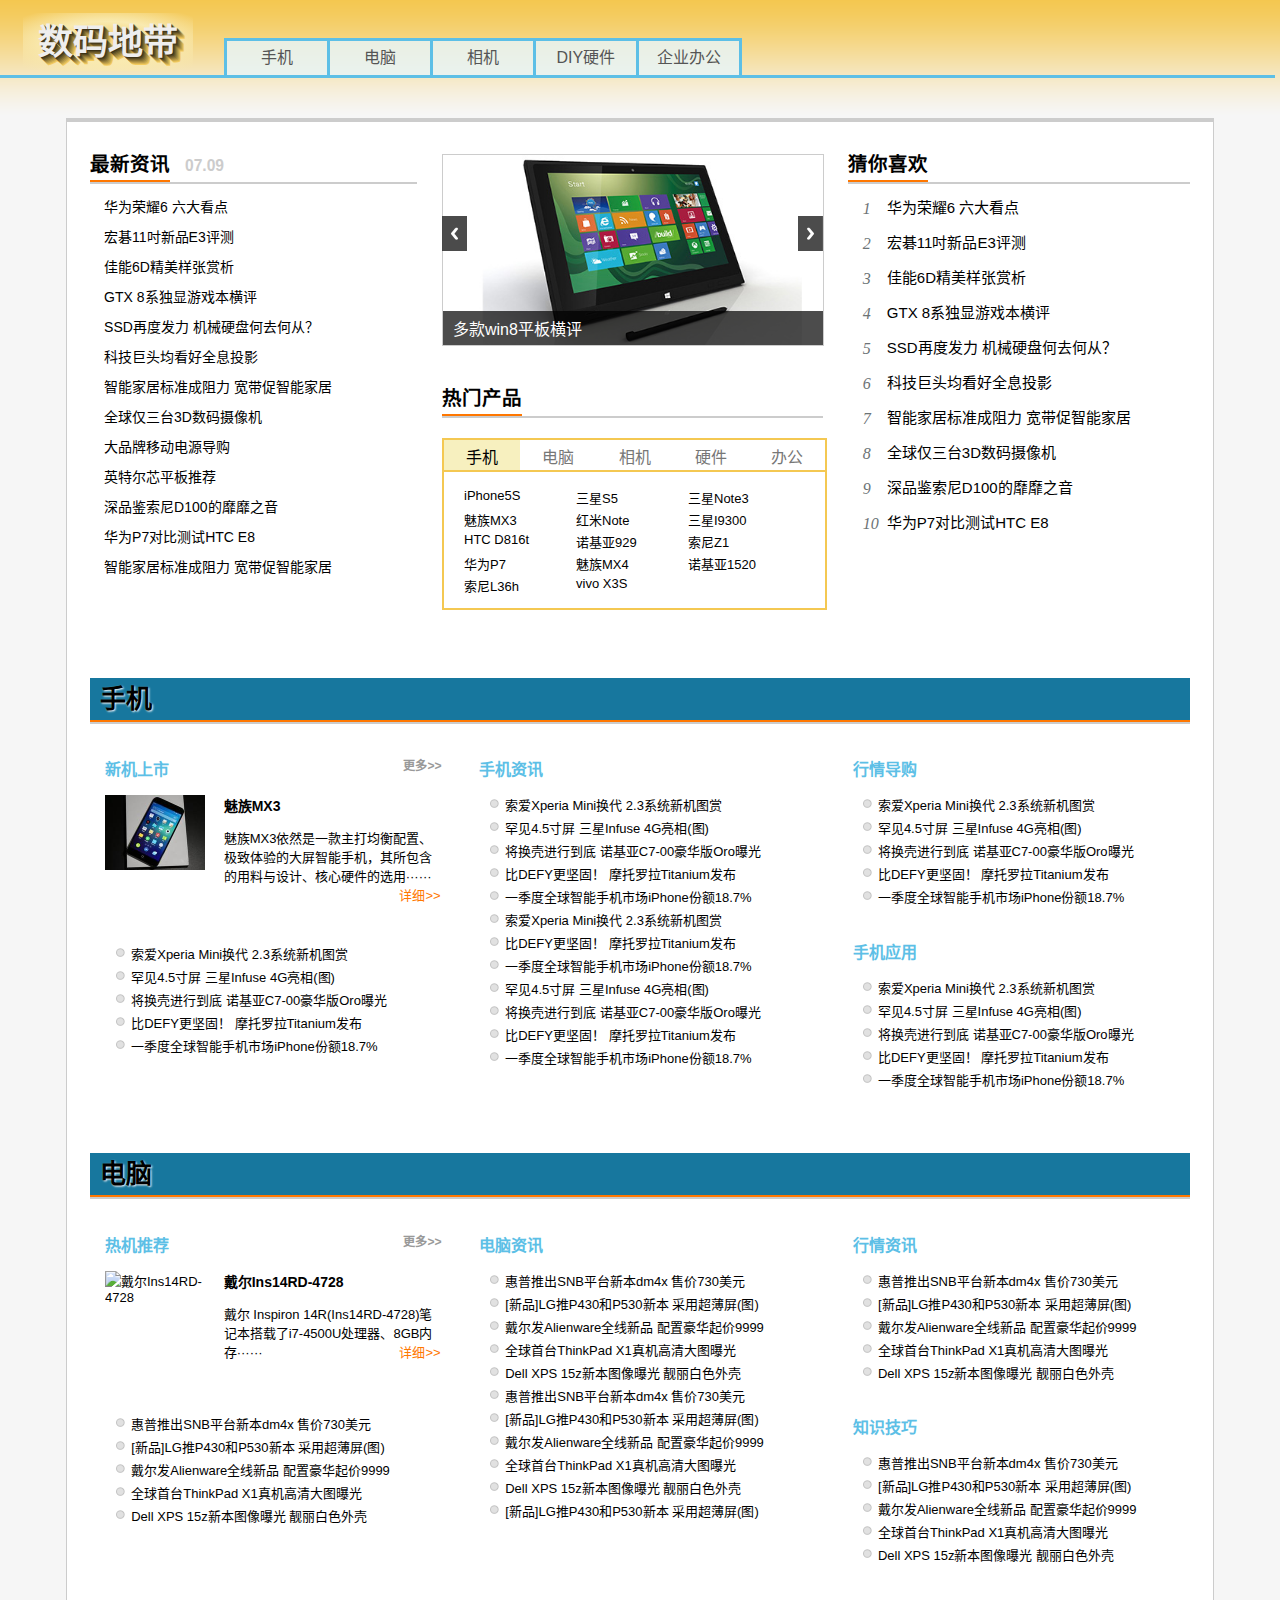
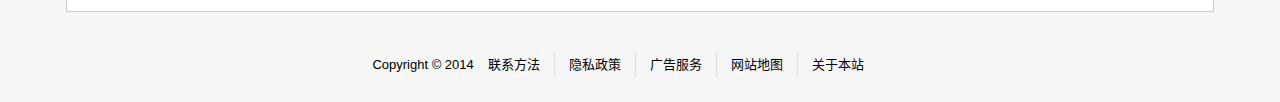
==== index.html @ ed1ab172 "initial commit" ====
<!DOCTYPE html PUBLIC "-//W3C//DTD XHTML 1.0 Strict//EN" "http://www.w3.org/TR/xhtml1/DTD/xhtml1-strict.dtd">
<!--[if lt IE 7]> <html class="ie6 oldie" lang="zh-cn"> <![endif]-->
<!--[if IE 7]>    <html class="ie7 oldie" lang="zh-cn"> <![endif]-->
<!--[if IE 8]>    <html class="ie8 oldie" lang="zh-cn"> <![endif]-->
<!--[if gt IE 8]><!-->
<html lang="zh-cn">
<!--<![endif]-->
<head>
<meta http-equiv="content-type" content="text/html; charset=utf-8" />
<meta http-equiv="X-UA-Compatible" content="IE=edge" />
<meta name="renderer" content="webkit" />
<title>数码地带</title>
<meta name="description" content="数码地带,一个获取最新数码资讯的网站" />
<meta name="keywords" content="数码地带,数码,手机,电脑,相机,DIY硬件,外设,办公" />
<meta name="viewport" content="width=device-width, initial-scale=1.0" />
<link rel="shortcut icon" href="assets/img/favicon.ico" />
<link href="assets/css/normalize-v1.1.3.css" rel="stylesheet" type="text/css" />
<link href="assets/css/style.css" rel="stylesheet" type="text/css" />
<link href="assets/css/response.css" rel="stylesheet" type="text/css" />

<!--[if lte IE 9]>
  <style type="text/css">
    #header .logo { padding-bottom: 0; text-indent: -999px; background-image: url(assets/img/bg_logo.jpg); }
  </style>
<![endif]-->

<!--[if gte IE 9]>
  <style type="text/css">
    #header .gradient { filter: none; }
  </style>
<![endif]-->


<!--[if lt IE 9]>
<script src="http://cdn.bootcss.com/html5shiv/r29/html5.js"></script>
<![endif]-->
<script type="text/javascript" src="assets/js/jquery-1.7.2.min.js"></script>
<script type="text/javascript" src="assets/js/responsiveslides.min.js"></script>
<script type="text/javascript" src="assets/js/jquery.easing.1.3.js"></script>
<script type="text/javascript" src="assets/js/js.js"></script>
</head>
<body>
<!--[if lt IE 9]>
<script src="assets/js/respond.min.js"></script>
<![endif]-->
<div id="header" class="clearfix">
  <h1 class="logo gradient">数码地带</h1>
  <ul class="nav clearfix">
    <li class="nav-phone clearfix">
      <h3><a href="phone">手机</a></h3>
      <div class="nav-detail-wrap">
        <div class="nav-detail phone-list clearfix">
          <div class="border-cover"></div>
          <h4 class="brand">推荐品牌</h4>
          <ul>
            <li><a href="#">iphone</a></li>
            <li><a href="#">三星</a></li>
            <li><a href="#">HTC</a></li>
            <li><a href="#">LG</a></li>
            <li><a href="#">OPPO</a></li>
            <li><a href="#">魅族</a></li>
            <li><a href="#">联想</a></li>
            <li><a href="#">酷派</a></li>
            <li><a href="#">华为</a></li>
            <li><a href="#">中兴</a></li>
          </ul>
        </div>
      </div>
    </li> 
    <li class="nav-pc clearfix">
      <h3><a href="pc">电脑</a></h3>
      <div class="nav-detail-wrap">
        <div class="nav-detail pc-list clearfix">
          <div class="border-cover"></div>
          <div class="item-brand table-pc clearfix">
            <h4 class="brand">推荐品牌</h4>
            <ul>
              <li><a href="#">联想</a></li>
              <li><a href="#">华硕</a></li>
              <li><a href="#">惠普</a></li>
              <li><a href="#">ThinkPad</a></li>
              <li><a href="#">戴尔</a></li>
              <li><a href="#">神舟</a></li>
              <li><a href="#">Acer</a></li>
              <li><a href="#">东芝</a></li>
              <li><a href="#">微星</a></li>
            </ul>
          </div>
          <div class="item-branch laptop clearfix">
            <h4>笔记本</h4>    
            <ul>
              <li><a href="#">超极本</a></li>
              <li><a href="#">轻薄便携本</a></li>
              <li><a href="#">游戏影音本</a></li>
              <li><a href="#">商务办公本</a></li>
              <li><a href="#">全能学生本</a></li>
              <li><a href="#">15寸笔记本</a></li>
              <li><a href="#">14寸笔记本</a></li>
              <li><a href="#">13寸笔记本</a></li>
              <li><a href="#">WIN8笔记本</a></li>
            </ul>
          </div>
          <div class="item-branch tablet clearfix">
            <h4>平板电脑</h4>
            <ul>
              <li><a href="#">安卓平板</a></li>
              <li><a href="#">WIN8平板</a></li>
              <li><a href="#">苹果平板</a></li>
              <li><a href="#">四核平板</a></li>
              <li><a href="#">英特尔芯</a></li>
            </ul>
          </div>
          <div class="item-branch accessories clearfix">
            <h4>整机与配件</h4>
            <ul>
              <li><a href="#">台式机</a></li>
              <li><a href="#">一体电脑</a></li>
              <li><a href="#">工作站</a></li>
              <li><a href="#">笔记本电池</a></li>
              <li><a href="#">笔记本包</a></li>
              <li><a href="#">电源适配器</a></li>
              <li><a href="#">平板保护套</a></li>
            </ul>
          </div>
        </div>
      </div>
    </li>
    <li class="nav-camera clearfix">
      <h3><a href="camera">相机</a></h3>
      <div class="nav-detail-wrap">
        <div class="nav-detail camera-list clearfix">
          <div class="border-cover"></div>
          <div class="item-brand clearfix">
            <h4 class="brand">推荐品牌</h4>
            <ul>
              <li><a href="#">佳能</a></li>          
              <li><a href="#">尼康</a></li>
              <li><a href="#">索尼</a></li>
              <li><a href="#">三星</a></li>
              <li><a href="#">富士</a></li>
              <li><a href="#">卡西欧</a></li>
              <li><a href="#">明基</a></li>
              <li><a href="#">宾得</a></li>
              <li><a href="#">松下</a></li>
              <li><a href="#">徕卡</a></li>
            </ul>
          </div>
          <div class="item-branch digital-camera clearfix">
            <h4 class="brand">数码相机</h4>
            <ul>      
              <li><a href="#">单反相机</a></li>
              <li><a href="#">单电相机</a></li>
              <li><a href="#">卡片相机</a></li>
              <li><a href="#">长焦相机</a></li>
              <li><a href="#">WiFi相机</a></li>
              <li><a href="#">安卓相机</a></li>
              <li><a href="#">大光圈相机</a></li>
              <li><a href="#">超薄相机</a></li>
            </ul>
          </div>
          <div class="item-branch photograph clearfix">
            <h4 class="brand">数码摄像机</h4>
            <ul>
              <li><a href="#">高清摄像机</a></li>          
              <li><a href="#">专业摄像机</a></li>
              <li><a href="#">家用摄像机</a></li>
              <li><a href="#">3D摄像机</a></li>
            </ul>
          </div>
          <div class="item-branch accessories clearfix">
            <h4 class="brand">相机配件</h4>
            <ul>
              <li><a href="#">镜头</a></li>          
              <li><a href="#">闪光灯</a></li>
              <li><a href="#">三脚架</a></li>
              <li><a href="#">遮光罩</a></li>
              <li><a href="#">滤镜</a></li>
              <li><a href="#">闪存卡</a></li>
              <li><a href="#">读卡器</a></li>
              <li><a href="#">相机电池</a></li>
              <li><a href="#">相机包</a></li>
            </ul>
          </div>
        </div>
      </div>
    </li>
    <li class="nav-hardware clearfix">
      <h3><a href="hardware">DIY硬件</a></h3>
      <div class="nav-detail-wrap">
        <div class="nav-detail hardware-list clearfix">
          <div class="border-cover"></div>
          <div class="item-branch">
            <ul>   
              <li><a href="#">主板</a></li>
              <li><a href="#">显卡</a></li>
              <li><a href="#">CPU</a></li>
              <li><a href="#">内存</a></li>
              <li><a href="#">硬盘</a></li>
              <li><a href="#">电源</a></li>
              <li><a href="#">机箱</a></li>
              <li><a href="#">散热器</a></li>
              <li><a href="#">光驱</a></li>
              <li><a href="#">显示器</a></li>
              <li><a href="#">音箱</a></li>
              <li><a href="#">鼠标</a></li>
              <li><a href="#">键盘</a></li>
            </ul>
          </div>
        </div>
      </div>
    </li>
    <li class="nav-office clearfix">
      <h3><a href="office">企业办公</a></h3>
      <div class="nav-detail-wrap">
        <div class="nav-detail office-list clearfix">
          <div class="border-cover"></div>
          <div class="item-branch">
            <ul>
              <li><a href="#">打印机</a></li>
              <li><a href="#">复印机</a></li>
              <li><a href="#">传真机</a></li>
              <li><a href="#">扫描仪</a></li>
              <li><a href="#">硒鼓</a></li>
              <li><a href="#">墨盒</a></li>
              <li><a href="#">墨粉</a></li>
              <li><a href="#">打印介质</a></li>
              <li><a href="#">UPS电源</a></li>
              <li><a href="#">碎纸机</a></li>
              <li><a href="#">装订机</a></li>
              <li><a href="#">激光笔</a></li>
              <li><a href="#">投影机</a></li>
              <li><a href="#">投影灯泡</a></li>
              <li><a href="#">投影幕布</a></li>
              <li><a href="#">投影展台</a></li>
              <li><a href="#">电子白板</a></li>
            </ul>
          </div>
        </div>
      </div>
    </li>
  </ul>
</div>

<div id="wrapper-container">
  <div id="wrapper" class="clearfix">
    <div id="latest" class="clearfix">
      <div class="latest-news">
        <h2><em>最新资讯</em><small>07.09</small></h2>
        <ul>
          <li><a href="#">华为荣耀6 六大看点</a></li>
          <li><a href="#">宏碁11吋新品E3评测</a></li>
          <li><a href="#">佳能6D精美样张赏析</a></li>
          <li><a href="#">GTX 8系独显游戏本横评</a></li>
          <li><a href="#">SSD再度发力 机械硬盘何去何从？</a></li>
          <li><a href="#">科技巨头均看好全息投影</a></li>
          <li><a href="#">智能家居标准成阻力 宽带促智能家居</a></li>
          <li><a href="#">全球仅三台3D数码摄像机</a></li>
          <li><a href="#">大品牌移动电源导购</a></li>
          <li><a href="#">英特尔芯平板推荐</a></li>
          <li><a href="#">深品鉴索尼D100的靡靡之音</a></li>
          <li><a href="#">华为P7对比测试HTC E8</a></li>
          <li><a href="#">智能家居标准成阻力 宽带促智能家居</a></li>
          <!--
          <li>华为P7对比测试HTC E8</li> -->
        </ul>
      </div>

      <div class="product clearfix">
        <div class="product-show">
          <ul class="show-panel clearfix" id="show-panel">
            <li>
              <a href="#"><img src="assets/img/111.jpg" alt="多款win8平板横评"></a>
              <p class="caption">多款win8平板横评</p>
            </li>
            <li>
              <a href="#"><img src="assets/img/222.jpg" alt="无限接近零售版iPhone6图赏"></a>
              <p class="caption">无限接近零售版iPhone6图赏</p>
            </li>
            <li>
              <a href="#"><img src="assets/img/333.jpg" alt="小型办公佳选 富士施乐M115b"></a>
              <p class="caption">小型办公佳选 富士施乐M115b</p>
            </li>
          </ul>
        </div>
        <div class="hot-product">
          <h2><em>热门产品</em></h2>
          <div class="product-detail clearfix">
            <div class="product-tabs">
              <div class="lava"></div>
              <span class="item">手机</span>
              <span class="item">电脑</span>
              <span class="item">相机</span>
              <span class="item">硬件</span>
              <span class="item">办公</span>
            </div>
            <div class="product-content">
              <div class="panel">
                <ul>
                  <li><a href='#'>iPhone5S</a></li>
                  <li><a href='#'>三星S5</a></li>
                  <li><a href='#'>三星Note3</a></li>
                  <li><a href='#'>魅族MX3</a></li>
                  <li><a href='#'>红米Note</a></li>
                  <li><a href='#'>三星I9300</a></li>
                  <li><a href='#'>HTC D816t</a></li>
                  <li><a href='#'>诺基亚929</a></li>
                  <li><a href='#'>索尼Z1</a></li>
                  <li><a href='#'>华为P7</a></li>
                  <li><a href='#'>魅族MX4</a></li>
                  <li><a href='#'>诺基亚1520</a></li>
                  <li><a href='#'>索尼L36h</a></li>
                  <li><a href='#'>vivo X3S</a></li>
                </ul>
                <ul>
                  <li><a href='#'>iPhone5S</a></li>
                  <li><a href='#'>三星S5</a></li>
                  <li><a href='#'>三星Note3</a></li>
                  <li><a href='#'>魅族MX3</a></li>
                  <li><a href='#'>红米Note</a></li>
                  <li><a href='#'>三星I9300</a></li>
                  <li><a href='#'>HTC D816t</a></li>
                  <li><a href='#'>诺基亚929</a></li>
                  <li><a href='#'>索尼Z1</a></li>
                  <li><a href='#'>华为P7</a></li>
                  <li><a href='#'>魅族MX4</a></li>
                  <li><a href='#'>诺基亚1520</a></li>
                  <li><a href='#'>索尼L36h</a></li>
                  <li><a href='#'>vivo X3S</a></li>     
                </ul>
                <ul>
                  <li><a href='#'>iPhone5S</a></li>
                  <li><a href='#'>三星S5</a></li>
                  <li><a href='#'>三星Note3</a></li>
                  <li><a href='#'>魅族MX3</a></li>
                  <li><a href='#'>红米Note</a></li>
                  <li><a href='#'>三星I9300</a></li>
                  <li><a href='#'>HTC D816t</a></li>
                  <li><a href='#'>诺基亚929</a></li>
                  <li><a href='#'>索尼Z1</a></li>
                  <li><a href='#'>华为P7</a></li>
                  <li><a href='#'>魅族MX4</a></li>
                  <li><a href='#'>诺基亚1520</a></li>
                  <li><a href='#'>索尼L36h</a></li>
                  <li><a href='#'>vivo X3S</a></li>     
                </ul>
                <ul>
                  <li><a href='#'>iPhone5S</a></li>
                  <li><a href='#'>三星S5</a></li>
                  <li><a href='#'>三星Note3</a></li>
                  <li><a href='#'>魅族MX3</a></li>
                  <li><a href='#'>红米Note</a></li>
                  <li><a href='#'>三星I9300</a></li>
                  <li><a href='#'>HTC D816t</a></li>
                  <li><a href='#'>诺基亚929</a></li>
                  <li><a href='#'>索尼Z1</a></li>
                  <li><a href='#'>华为P7</a></li>
                  <li><a href='#'>魅族MX4</a></li>
                  <li><a href='#'>诺基亚1520</a></li>
                  <li><a href='#'>索尼L36h</a></li>
                  <li><a href='#'>vivo X3S</a></li>     
                </ul>
                <ul>
                  <li><a href='#'>iPhone5S</a></li>
                  <li><a href='#'>三星S5</a></li>
                  <li><a href='#'>三星Note3</a></li>
                  <li><a href='#'>魅族MX3</a></li>
                  <li><a href='#'>红米Note</a></li>
                  <li><a href='#'>三星I9300</a></li>
                  <li><a href='#'>HTC D816t</a></li>
                  <li><a href='#'>诺基亚929</a></li>
                  <li><a href='#'>索尼Z1</a></li>
                  <li><a href='#'>华为P7</a></li>
                  <li><a href='#'>魅族MX4</a></li>
                  <li><a href='#'>诺基亚1520</a></li>
                  <li><a href='#'>索尼L36h</a></li>
                  <li><a href='#'>vivo X3S</a></li>     
                </ul>
              </div>
            </div>
          </div>
        </div>
      </div>

      <div class="hot-news">
        <h2><em>猜你喜欢</em></h2>
        <ol>
          <li><span class="count">1</span><a href="#">华为荣耀6 六大看点</a></li>
          <li><span class="count">2</span><a href="#">宏碁11吋新品E3评测</a></li>
          <li><span class="count">3</span><a href="#">佳能6D精美样张赏析</a></li>
          <li><span class="count">4</span><a href="#">GTX 8系独显游戏本横评</a></li>
          <li><span class="count">5</span><a href="#">SSD再度发力 机械硬盘何去何从？</a></li>
          <li><span class="count">6</span><a href="#">科技巨头均看好全息投影</a></li>
          <li><span class="count">7</span><a href="#">智能家居标准成阻力 宽带促智能家居</a></li>
          <li><span class="count">8</span><a href="#">全球仅三台3D数码摄像机</a></li>
          <li><span class="count">9</span><a href="#">深品鉴索尼D100的靡靡之音</a></li>
          <li><span class="count">10</span><a href="#">华为P7对比测试HTC E8</a></li>
        </ol>
      </div>
    </div>
    <div id="content" class="clearfix">
      <div id="phone">
        <h1><em>手机</em></h1>
        <div class="phone-content clearfix">
          <div class="new-phone">
            <h3><em>新机上市</em><small>更多>></small></h3>
            <div class="new-phone-detail clearfix">
              <img src="assets/img/mx3.jpg" alt="魅族MX3" />
              <div>
                <h4>魅族MX3</h4>
                <p>魅族MX3依然是一款主打均衡配置、极致体验的大屏智能手机，其所包含的用料与设计、核心硬件的选用······<a href="#">详细>></a></p>
              </div>
            </div>
            <ul>
              <li><a href="#">索爱Xperia Mini换代 2.3系统新机图赏</a></li>
              <li><a href="#">罕见4.5寸屏 三星Infuse 4G亮相(图)</a></li>
              <li><a href="#">将换壳进行到底 诺基亚C7-00豪华版Oro曝光</a></li>
              <li><a href="#">比DEFY更坚固！ 摩托罗拉Titanium发布</a></li>
              <li><a href="#">一季度全球智能手机市场iPhone份额18.7%</a></li>
            </ul>
          </div>
          <div class="phone-content-news">
            <h3><em>手机资讯</em></h3>
            <ul>
              <li><a href="#">索爱Xperia Mini换代 2.3系统新机图赏</a></li>
              <li><a href="#">罕见4.5寸屏 三星Infuse 4G亮相(图)</a></li>
              <li><a href="#">将换壳进行到底 诺基亚C7-00豪华版Oro曝光</a></li>
              <li><a href="#">比DEFY更坚固！ 摩托罗拉Titanium发布</a></li>
              <li><a href="#">一季度全球智能手机市场iPhone份额18.7%</a></li>
              <li><a href="#">索爱Xperia Mini换代 2.3系统新机图赏</a></li>
              <li><a href="#">比DEFY更坚固！ 摩托罗拉Titanium发布</a></li>
              <li><a href="#">一季度全球智能手机市场iPhone份额18.7%</a></li>
              <li><a href="#">罕见4.5寸屏 三星Infuse 4G亮相(图)</a></li>
              <li><a href="#">将换壳进行到底 诺基亚C7-00豪华版Oro曝光</a></li>
              <li><a href="#">比DEFY更坚固！ 摩托罗拉Titanium发布</a></li>
              <li><a href="#">一季度全球智能手机市场iPhone份额18.7%</a></li>
            </ul>
          </div>
          <div class="phone-market-app">
            <div class="phone-market clearfix">
              <h3><em>行情导购</em></h3>
              <ul>
                <li><a href="#">索爱Xperia Mini换代 2.3系统新机图赏</a></li>
                <li><a href="#">罕见4.5寸屏 三星Infuse 4G亮相(图)</a></li>
                <li><a href="#">将换壳进行到底 诺基亚C7-00豪华版Oro曝光</a></li>
                <li><a href="#">比DEFY更坚固！ 摩托罗拉Titanium发布</a></li>
                <li><a href="#">一季度全球智能手机市场iPhone份额18.7%</a></li>
              </ul>
            </div>
            <div class="phone-app">
              <h3><em>手机应用</em></h3>
              <ul>
                <li><a href="#">索爱Xperia Mini换代 2.3系统新机图赏</a></li>
                <li><a href="#">罕见4.5寸屏 三星Infuse 4G亮相(图)</a></li>
                <li><a href="#">将换壳进行到底 诺基亚C7-00豪华版Oro曝光</a></li>
                <li><a href="#">比DEFY更坚固！ 摩托罗拉Titanium发布</a></li>
                <li><a href="#">一季度全球智能手机市场iPhone份额18.7%</a></li>
              </ul>
            </div>
          </div>
        </div>
      </div>
      <div id="pc">
        <h1><em>电脑</em></h1>
        <div class="pc-content clearfix">
          <div class="hot-pc">
            <h3><em>热机推荐</em><small>更多>></small></h3>
            <div class="hot-pc-detail clearfix">
              <img src="assets/img/14r.jpg" alt="戴尔Ins14RD-4728" />
              <div>
                <h4>戴尔Ins14RD-4728</h4>
                <p>戴尔 Inspiron 14R(Ins14RD-4728)笔记本搭载了i7-4500U处理器、8GB内存······<a href="#">详细>></a></p>
              </div>
            </div>
            <ul>
              <li><a href="#">惠普推出SNB平台新本dm4x 售价730美元</a></li>
              <li><a href="#">[新品]LG推P430和P530新本 采用超薄屏(图)</a></li>
              <li><a href="#">戴尔发Alienware全线新品 配置豪华起价9999</a></li>
              <li><a href="#">全球首台ThinkPad X1真机高清大图曝光</a></li>
              <li><a href="#">Dell XPS 15z新本图像曝光 靓丽白色外壳</a></li>
            </ul>
          </div>
          <div class="pc-content-news">
            <h3><em>电脑资讯</em></h3>
            <ul>
              <li><a href="#">惠普推出SNB平台新本dm4x 售价730美元</a></li>
              <li><a href="#">[新品]LG推P430和P530新本 采用超薄屏(图)</a></li>
              <li><a href="#">戴尔发Alienware全线新品 配置豪华起价9999</a></li>
              <li><a href="#">全球首台ThinkPad X1真机高清大图曝光</a></li>
              <li><a href="#">Dell XPS 15z新本图像曝光 靓丽白色外壳</a></li>
              <li><a href="#">惠普推出SNB平台新本dm4x 售价730美元</a></li>
              <li><a href="#">[新品]LG推P430和P530新本 采用超薄屏(图)</a></li>
              <li><a href="#">戴尔发Alienware全线新品 配置豪华起价9999</a></li>
              <li><a href="#">全球首台ThinkPad X1真机高清大图曝光</a></li>
              <li><a href="#">Dell XPS 15z新本图像曝光 靓丽白色外壳</a></li>
              <li><a href="#">[新品]LG推P430和P530新本 采用超薄屏(图)</a></li>
            </ul>
          </div>
          <div class="pc-market-skills clearfix">
            <div class="pc-market">
              <h3><em>行情资讯</em></h3>
              <ul>
                <li><a href="#">惠普推出SNB平台新本dm4x 售价730美元</a></li>
                <li><a href="#">[新品]LG推P430和P530新本 采用超薄屏(图)</a></li>
                <li><a href="#">戴尔发Alienware全线新品 配置豪华起价9999</a></li>
                <li><a href="#">全球首台ThinkPad X1真机高清大图曝光</a></li>
                <li><a href="#">Dell XPS 15z新本图像曝光 靓丽白色外壳</a></li>
              </ul>
            </div>
            <div class="pc-skills">
              <h3><em>知识技巧</em></h3>
              <ul>
                <li><a href="#">惠普推出SNB平台新本dm4x 售价730美元</a></li>
                <li><a href="#">[新品]LG推P430和P530新本 采用超薄屏(图)</a></li>
                <li><a href="#">戴尔发Alienware全线新品 配置豪华起价9999</a></li>
                <li><a href="#">全球首台ThinkPad X1真机高清大图曝光</a></li>
                <li><a href="#">Dell XPS 15z新本图像曝光 靓丽白色外壳</a></li>
              </ul>
            </div>
          </div>
        </div>
      </div>
    </div>
  </div>
</div>

<div id="footer" class="clearfix">
  <div class="site-info clearfix">
    <span class="copyright">Copyright © 2014 </span>
    <ul>
      <li><a href="#">联系方法</a></li>
      <li><a href="#">隐私政策</a></li>
      <li><a href="#">广告服务</a></li>
      <li><a href="#">网站地图</a></li>
      <li class="last"><a href="#">关于本站</a></li>
  </div>
</div>

<script type="text/javascript">
/**
 * 链接hover显示过渡效果(兼容IE6)
 */

/*
 * jQuery Color Animations
 * Copyright 2007 John Resig
 * Released under the MIT and GPL licenses.
 */

(function(jQuery) {

  // We override the animation for all of these color styles
  jQuery.each(['backgroundColor', 'borderBottomColor', 'borderLeftColor', 'borderRightColor', 'borderTopColor', 'color', 'outlineColor'], function(i, attr) {
    jQuery.fx.step[attr] = function(fx) {
      if (fx.state == 0) {
        fx.start = getColor(fx.elem, attr);
        fx.end = getRGB(fx.end);
      }

      fx.elem.style[attr] = "rgb(" + [
        Math.max(Math.min(parseInt((fx.pos * (fx.end[0] - fx.start[0])) + fx.start[0]), 255), 0),
        Math.max(Math.min(parseInt((fx.pos * (fx.end[1] - fx.start[1])) + fx.start[1]), 255), 0),
        Math.max(Math.min(parseInt((fx.pos * (fx.end[2] - fx.start[2])) + fx.start[2]), 255), 0)
      ].join(",") + ")";
    }
  });

  // Color Conversion functions from highlightFade
  // By Blair Mitchelmore
  // http://jquery.offput.ca/highlightFade/

  // Parse strings looking for color tuples [255,255,255]
  function getRGB(color) {
    var result;

    // Check if we're already dealing with an array of colors
    if (color && color.constructor == Array && color.length == 3)
      return color;

    // Look for rgb(num,num,num)
    if (result = /rgb\(\s*([0-9]{1,3})\s*,\s*([0-9]{1,3})\s*,\s*([0-9]{1,3})\s*\)/.exec(color))
      return [parseInt(result[1]), parseInt(result[2]), parseInt(result[3])];

    // Look for rgb(num%,num%,num%)
    if (result = /rgb\(\s*([0-9]+(?:\.[0-9]+)?)\%\s*,\s*([0-9]+(?:\.[0-9]+)?)\%\s*,\s*([0-9]+(?:\.[0-9]+)?)\%\s*\)/.exec(color))
      return [parseFloat(result[1]) * 2.55, parseFloat(result[2]) * 2.55, parseFloat(result[3]) * 2.55];

    // Look for #a0b1c2
    if (result = /#([a-fA-F0-9]{2})([a-fA-F0-9]{2})([a-fA-F0-9]{2})/.exec(color))
      return [parseInt(result[1], 16), parseInt(result[2], 16), parseInt(result[3], 16)];

    // Look for #fff
    if (result = /#([a-fA-F0-9])([a-fA-F0-9])([a-fA-F0-9])/.exec(color))
      return [parseInt(result[1] + result[1], 16), parseInt(result[2] + result[2], 16), parseInt(result[3] + result[3], 16)];

    // Otherwise, we're most likely dealing with a named color
    return colors[jQuery.trim(color).toLowerCase()];
  }

  function getColor(elem, attr) {
    var color;

    do {
      color = jQuery.curCSS(elem, attr);

      // Keep going until we find an element that has color, or we hit the body
      if (color != '' && color != 'transparent' || jQuery.nodeName(elem, "body"))
        break;

      attr = "backgroundColor";
    } while (elem = elem.parentNode);

    return getRGB(color);
  };

  // Some named colors to work with
  // From Interface by Stefan Petre
  // http://interface.eyecon.ro/

  var colors = {
    aqua: [0, 255, 255],
    azure: [240, 255, 255],
    beige: [245, 245, 220],
    black: [0, 0, 0],
    blue: [0, 0, 255],
    brown: [165, 42, 42],
    cyan: [0, 255, 255],
    darkblue: [0, 0, 139],
    darkcyan: [0, 139, 139],
    darkgrey: [169, 169, 169],
    darkgreen: [0, 100, 0],
    darkkhaki: [189, 183, 107],
    darkmagenta: [139, 0, 139],
    darkolivegreen: [85, 107, 47],
    darkorange: [255, 140, 0],
    darkorchid: [153, 50, 204],
    darkred: [139, 0, 0],
    darksalmon: [233, 150, 122],
    darkviolet: [148, 0, 211],
    fuchsia: [255, 0, 255],
    gold: [255, 215, 0],
    green: [0, 128, 0],
    indigo: [75, 0, 130],
    khaki: [240, 230, 140],
    lightblue: [173, 216, 230],
    lightcyan: [224, 255, 255],
    lightgreen: [144, 238, 144],
    lightgrey: [211, 211, 211],
    lightpink: [255, 182, 193],
    lightyellow: [255, 255, 224],
    lime: [0, 255, 0],
    magenta: [255, 0, 255],
    maroon: [128, 0, 0],
    navy: [0, 0, 128],
    olive: [128, 128, 0],
    orange: [255, 165, 0],
    pink: [255, 192, 203],
    purple: [128, 0, 128],
    violet: [128, 0, 128],
    red: [255, 0, 0],
    silver: [192, 192, 192],
    white: [255, 255, 255],
    yellow: [255, 255, 0]
  };

})(jQuery);

$("#wrapper a").not(".new-phone-detail a").not(".hot-pc-detail a").hover(function() {
  $(this).animate({
    color: "#26ADE4"
  }, 500);
}, function() {
  $(this).animate({
    color: "#000"
  }, 300);
});
</script>
</body>
</html>
---- assets/css/style.css ----
/**
 * colors:
 * #5dbfe6(blue)          nav_border
 * #E7F5FA(light blue)    nav_background
 * #17779E(dark blue)     nav_border_active
 * #ff7700(orange)        h_em_border-bottom
 * #cccccc(gray)          h_small_border-bottom
 * #f7f0bf(light yellow)  lava_background
 * #F4C852(orange)        hot_product_border
 * #26ADE4(light blue)    a:hover
 */

/* global
 * ================================================================= */
html, button, input, select, textarea {
  font-family: Helvetica, Arial, SimSun, serif;
  font-size: 13px;
}
html h1, html h2, html h3, html h4, html h5, html h6 { 
  font-family: Helvetica, Arial, "Microsoft YaHei", SimSun, serif;
}


/*清除浮动*/
.clearfix:before,
.clearfix:after {
  content: ".";    
  display: block;    
  height: 0;
  visibility: hidden;    
}
.clearfix:after { clear: both; }
.clearfix { *zoom: 1; } /* IE < 8 */

a { text-decoration: none; color: #000; }
a:hover { text-decoration: none; color: #26ADE4; }




/* header 
 * ================================================================= */
body { background: #f6f6f6 url(../img/bg_yellow_gradient_1x115.gif) repeat-x scroll 0 0; }
#header { width: 96%; height: auto; padding-left: 2%; padding-right: 2%; border-bottom: 3px solid #5dbfe6; }
#header .logo {
  float: left;
  width: 170px; height: 55px;
  padding-bottom: 3px;
  margin: 0; margin-top: 13px; margin-right: 2.5%;
  color: #eee; font-size: 35px; text-align: center;

  text-shadow: 1px 1px 0px rgb(62, 51, 23), 2px 2px 0px rgb(88, 73, 33), 3px 3px 0px rgb(114, 94, 43), 4px 4px 0px rgb(140, 116, 53), 5px 5px 0px rgb(166, 138, 63), 6px 6px 0px rgb(192, 159, 73), 7px 7px 0px rgb(218, 181, 83), 8px 8px 0px rgb(244, 203, 93);

  /* IE9 SVG, needs conditional override of 'filter' to 'none' */
  background: url([data-uri]);
  background: -moz-radial-gradient(center, ellipse cover,  rgba(248,223,146,0) 0%, rgba(248,225,151,0) 8%, rgba(249,234,176,1) 50%, rgba(250,244,202,0) 94%, rgba(250,245,206,0) 100%); /* FF3.6+ */
  background: -webkit-gradient(radial, center center, 0px, center center, 100%, color-stop(0%,rgba(248,223,146,0)), color-stop(8%,rgba(248,225,151,0)), color-stop(50%,rgba(249,234,176,1)), color-stop(94%,rgba(250,244,202,0)), color-stop(100%,rgba(250,245,206,0))); /* Chrome,Safari4+ */
  background: -webkit-radial-gradient(center, ellipse cover,  rgba(248,223,146,0) 0%,rgba(248,225,151,0) 8%,rgba(249,234,176,1) 50%,rgba(250,244,202,0) 94%,rgba(250,245,206,0) 100%); /* Chrome10+,Safari5.1+ */
  background: -o-radial-gradient(center, ellipse cover,  rgba(248,223,146,0) 0%,rgba(248,225,151,0) 8%,rgba(249,234,176,1) 50%,rgba(250,244,202,0) 94%,rgba(250,245,206,0) 100%); /* Opera 12+ */
  background: -ms-radial-gradient(center, ellipse cover,  rgba(248,223,146,0) 0%,rgba(248,225,151,0) 8%,rgba(249,234,176,1) 50%,rgba(250,244,202,0) 94%,rgba(250,245,206,0) 100%); /* IE10+ */
  background: radial-gradient(ellipse at center,  rgba(248,223,146,0) 0%,rgba(248,225,151,0) 8%,rgba(249,234,176,1) 50%,rgba(250,244,202,0) 94%,rgba(250,245,206,0) 100%); /* W3C */
  filter: progid:DXImageTransform.Microsoft.gradient( startColorstr='#00f8df92', endColorstr='#00faf5ce',GradientType=1 ); /* IE6-8 fallback on horizontal gradient */

}
#header ul { list-style: none; position: relative; z-index: 19; }
/*导航*/
.nav { position: relative; margin: 0; margin-top: 38px; padding: 0; }
.nav-phone, .nav-pc, .nav-camera, .nav-hardware, .nav-office {
  display: inline;
  position: relative; dz-index: 19; float: left;
  width: 100px; height: 34px;
  text-align: center;
  border-top: 3px solid #5dbfe6; border-left: 3px solid #5dbfe6;
  background-color: #E7F5FA; background-color: rgba(231,245,250, .8);
}
.ie6 .nav-phone, .ie6 .nav-pc, .ie6 .nav-camera, .ie6 .nav-hardware, .ie6 .nav-office,
.ie7 .nav-phone, .ie7 .nav-pc, .ie7 .nav-camera, .ie7 .nav-hardware, .ie7 .nav-office,
.ie8 .nav-phone, .ie8 .nav-pc, .ie8 .nav-camera, .ie8 .nav-hardware, .ie8 .nav-office { background-color: #E7F5FA; }
.nav .nav-office { border-right: 3px solid #5dbfe6; }
.nav li h3 {
  display: inline;
  height: 34px;
  margin: 0;
  font-size: 16px; font-weight: 400;
}
.nav li h3 a { display: block; height: 34px; line-height: 34px; color: #555; }
.nav li h3 a:hover { color: #ff7700; }
.nav .active { border-color: #17779E; background-color: rgba(231,245,250, 1); }
.nav .activel { border-left-color: #17779E; }

/*分类*/
#header li:hover h3 a  { color: #ff7700; }
.nav-detail-wrap { display: block; }
.nav-detail {
  display: none;
  position: absolute; dz-index: 20; left: -3px;
  width: 500px; 
  border: 3px solid #17779E;
  background-color: #E7F5FA; background-color: rgb(231,245,250);
}
html > body .nav-detail .border-cover { position: absolute; left: 0; top: -3px; width: 100px; height: 3px; background-color: #E7F5FA; }
.nav-detail .item-brand, .nav-detail .item-branch { float: left; }
.item-brand .brand, .item-brand ul, .item-brand ul li { float: left; }
.item-branch h4, .item-branch ul, .item-branch ul li { float: left; }
.nav-detail h4 { margin: 20px 20px 0 0; color: #ff7700; font-size: 15px; text-align: right; }
.nav-detail ul { margin: 16px 0 0 0; padding: 0; }
.nav-detail ul li { height: 25px; line-height: 25px; text-align: left; }
/*phone*/
.phone-list .brand, .phone-list ul, .phone-list ul li { float: left; }
.phone-list { width: 500px; height: 100px; }
.phone-list .brand { width: 100px; margin-top: 20px; }
.phone-list ul { width: 350px; height: 80px; }
.phone-list ul li { width: 70px;}
/*pc*/
.pc-list { width: 620px; height: 300px; }
.pc-list h4 { width: 100px; }
.pc-list ul { width: 450px; height: 60px; }
.pc-list ul li { width: 90px; }
.pc-list .tablet { height: 45px; }
.pc-list .tablet ul { height: 29px; }
/*camera*/
.camera-list { width: 520px; height: 300px; }
.camera-list h4 { width: 100px; }
.camera-list ul { width: 400px; height: 50px; }
.camera-list ul li { width: 90px; }
.camera-list .item-brand { height: 80px; }
.camera-list .photograph { height: 35px; }
.camera-list .photograph ul { height: 19px; }
/*hardware*/
.hardware-list { width: 420px; height: 90px; }
.hardware-list ul { width: 360px; height: 60px; margin-left: 35px; }
.hardware-list ul li { width: 51px; }
/*office*/
.nav-office .office-list { width: 330px; height: 155px; }
.nav-office .office-list .item-branch { width: 340px; }
.nav-office .office-list ul { width: 315px; height: 120px; margin-left: 20px; }
.nav-office .office-list ul li { width: 75px; }




/* footer
 * ================================================================= */
#footer { display: block; float: left; height: 25px; margin-top: 40px; }
#footer .site-info { width: 530px; line-height: 25px; padding: 0; margin-left: auto; margin-right: auto; text-align: center; *margin-bottom: 30px; }
#footer .site-info .copyright { display: block; float: left; }
#footer .site-info ul { display: block; list-style: none; float: left; width: auto; padding: 0; margin: 0; word-wrap: break-all; }
#footer .site-info li { float: left; width: 80px; border-right: 1px solid #ddd; }
#footer .site-info li:last-child, #footer .site-info li.last  { border-right: none; }




/* wrapper
 * ================================================================= */
#wrapper-container { padding-left: 10px; padding-right: 10px; margin-right: auto; margin-left: auto; _width: 978px; }
    /*ie6/7 *position: relative; *z-index: -30; 解决幻灯不显示问题*/
#wrapper { 
  width: 98%; height: auto; max-width: 1100px;
  padding-left: 0.8%; padding-right: 0.8%; 
  border: 1px solid #ccc; border-top-width: 4px; 
  margin-top: 40px; margin-right: auto; margin-left: auto; 
  background-color: #fff;
  *position: relative; /**z-index: 0;*/
}
#latest { float: left; width: 100%; height: auto; margin-top: 10px; margin-bottom: 50px; }
#latest h2 { padding-bottom: 5px; border-bottom: 2px solid #ccc; }
#latest h2 em { padding-bottom: 5px; border-bottom: 2px solid #ff7700; margin: 0 15px 10px 0; font-style: normal; }
#latest h2 small { color: #ccc; font-family: Helvetica, Arial, SimSun, serif; }

/*最新资讯*/
#latest .latest-news { float: left; width: 32%; height: auto; min-width: 260px; }
#latest .latest-news h2 { width: 93%; }
#latest .latest-news ul { list-style: none; padding: 0; margin-bottom: 0; margin-left: 4%; }
#latest .latest-news ul li { height: 30px; line-height: 15px; font-size: 14px; }

/*猜你喜欢*/
#latest .hot-news { display: block; float: left; width: 32%; height: auto; min-width: 200px; }
#latest .hot-news h2 { width: 97%; margin-left: 6%; _margin-left: 4%; }
#latest .hot-news ol { padding: 0; margin-left: 17%; list-style: none; _margin-left: 8%; }
#latest .hot-news ol li { height: 35px; line-height: 15px; font-size: 15px; }
#latest .hot-news ol li .count { float: left; margin-left: -24px; color: #6c7376; font: italic 16px Georgia,serif; }

/*产品*/
#latest .product { float: left; width: 35%; height: auto; min-width: 240px; }

/*carousel*/
.product .product-show { position: relative; dz-index: -22; float: left; width: 99%; height: auto; min-width: 240px; margin-top: 12px; }/*ie6/7加*z-index使下拉导航菜单位于幻灯上方*/
.product .show-panel { list-style: none; position: relative; dz-index: -21; width: 99.8%; height: auto; min-width: 240px; padding: 0; border: 1px solid #ccc; margin: 10px 0 0; overflow: hidden; }
.product .show-panel li { display: none; position: absolute; dz-index: -20; width: 100%; left: 0; top: 0; }
.product .show-panel li:first-child { display: block; position: relative; float: left; }
.product .show-panel img { display: block; dz-index: -19; float: left; width: 100%; height: auto; }
.product .show-panel .caption {
  display: block;
  position: absolute; dz-index: 5; left: 0; right: 0; bottom: 0;
  max-width: none;
  padding: 5px 10px;
  margin: 0;
  font-size: 16px; text-shadow: none; color: #fff;
  background: #000; background: rgba(0,0,0, .7);
  _width: 100%;
}
.product-show_nav {
  position: absolute; z-index: 6; *z-index: 0; left: 0;
  width: 25px; height: 35px;
  margin-top: 19%;
  overflow: hidden;
  opacity: 0.7;
  text-indent: -9999px; text-decoration: none;
  background: transparent url(../img/nav.jpg) no-repeat left top;
  -webkit-tap-highlight-color: rgba(0,0,0,0);
  ddisplay: none;
}
.product-show_nav:active { opacity: 1.0; }
.product-show_nav.next { left: auto; right: 0; background-position: right top; }


/*热门产品*/
#latest .hot-product { float: left; width: 100%; margin-top: 20px; }
#latest .hot-product h2 { width: 99%; margin: 16px 0 5px 0; }
#latest .hot-product .product-detail { /*width: 92%;*/ width: 99%; border: 2px solid #F4C852; margin-top: 20px; }
#latest .hot-product .product-tabs { position: relative; width: 100%; height: 30px; }
#latest .hot-product .product-tabs .lava {
    position: absolute; top: 0;
    width: 20%; /*width: 93px;*/ height: 30px;
    background: none repeat scroll 0 0 #f7f0bf;
    _display: inline;
}
#latest .hot-product .product-tabs .item {
  display: block;
  position: relative; float: left;
  width: 20%; *width: 19.8%; /*width: 93px;*/ height: 25px; line-height: 30px;
  padding-top: 4px;
  font: 500 16px Helvetica, Arial, "Microsoft YaHei", SimSun, serif;
  text-align: center;
}
#latest .hot-product .product-content {
  position: relative;
  width: 100%;
  border-top: 2px solid #F4C852;
  overflow: hidden;
}
#latest .hot-product .product-content .panel { 
  position: relative;
  /*width: 2590px; /*width: 2350px; /*width: 100%;*/ height: auto;
  overflow: hidden;
}
#latest .hot-product .product-content .panel ul { list-style: none; float: left; /*width: 500px; /*width: 455px; /*width: 100%;*/ height: auto; padding: 0 0 0 20px; }
#latest .hot-product .product-content .panel ul li { float: left; width: 112px; margin-top: 3px; }




/* content
 * ================================================================= */
#content, #phone, #pc { float: left; width: 100%; height: auto; }
#content ul { padding: 0; margin-left: 3%; list-style: none; }
#content ul li { height: 23px; padding-left: 15px; background: url(../img/bullet_gray_9x9.gif) no-repeat 0px 4px; white-space: nowrap; }
#content h1 { width: 100%; border-bottom: 2px solid #ccc; background-color: #17779e; }
#content h1 em { display: block; padding-bottom: 5px; padding-left: 10px; border-bottom: 2px solid #ff7700; font-style: normal; text-shadow: 1px 1px 2px #fff; }
#content h3 { color: #5dbfe6; *width: 100%; *position: relative; }
#content h3 em { font: normal bold 16px Helvetica, Arial, "Microsoft YaHei", SimSun, serif; }
#content h3 small { *position: absolute; *top: 0; *right: 0; float: right; margin-right: 10%; color: #999; font-family: Helvetica, Arial, SimSun, serif; } /*ie6/7 修复"更多"错位*/
.phone-content, .pc-content { width: 100%; height: auto; margin-bottom: 30px; }
.new-phone, .phone-content-news, .phone-market-app, .phone-market, .phone-app,
.hot-pc, .pc-content-news, .pc-market-skills, .pc-market, .pc-skills { float: left; }

/*phone*/
.new-phone { width: 34%; padding-left: 15px; }
.new-phone .new-phone-detail { margin-bottom: 40px; *width: 300px; }
.new-phone .new-phone-detail img { float: left; width: 100px; height: 75px; }
.new-phone .new-phone-detail h4 { margin: 0; font-size: 14px; }
.new-phone .new-phone-detail div { float: left; width: 58%; margin-left: 5%; *width: 53%; }
.new-phone .new-phone-detail div a { float: right; color: #ff7700; }
.phone-content-news { width: 34%; }
.phone-market-app { width: 30%; }


/*pc*/
.hot-pc { width: 34%; padding-left: 15px; }
.hot-pc .hot-pc-detail { margin-bottom: 40px; *width: 300px; }
.hot-pc .hot-pc-detail img { float: left; width: 100px; height: 75px; }
.hot-pc .hot-pc-detail h4 { margin: 0; font-size: 14px; }
.hot-pc .hot-pc-detail div { float: left; width: 58%; margin-left: 5%; *width: 53%; }
.hot-pc .hot-pc-detail div a { float: right; color: #ff7700; }
.pc-content-news { width: 34%; }
.pc-market-skills { width: 30%; }
---- assets/css/response.css ----
img, object, embed, video {
  max-width: 100%;
}

/* IE 6 不支持最大宽度，因此默认为 100% 宽度 */
.ie6 img {
  width: 100%;
  height: auto;
  -ms-interpolation-mode: bicubic;   /*防止图片失真*/
}


/* 移动设备布局 */
@media only screen and (max-width: 630px) {

#header { width: 96%; padding-left: 1.8%; padding-right: 1.8%; }
#wrapper {  width: 99%; padding-left: 0.4%; padding-right: 0.4%; margin-left: auto; margin-right: auto; }
#footer { width: 96%; padding-left: 1.8%; padding-right: 1.8%; }

/* header-mobile
 * ================================================================= */
#header h1 { float: none; }
#header { border-bottom-width: 0; }
.nav { margin-top: 78px; }
.nav-phone, .nav-pc, .nav-camera, .nav-hardware, .nav-office { 
  border-bottom: 3px solid #5dbfe6;
  border-right: 3px solid #5dbfe6;
  margin-top: 3px; margin-right: 5px;
}
.nav-detail-wrap { display: none; }
#wrapper { margin-top: 20px; }




/* footer-mobile
 * ================================================================= */
#footer { margin-top: 20px; }
#footer .site-info { width: 100%; } /*c*/
#footer .site-info .copyright { float: none; } /*c*/
#footer .site-info ul { width: 75%; margin: 0 12%; } /*c*/
#footer .site-info li { width: 60px; border-right: 0; } /*c*/




/* wrapper-mobile
 * ================================================================= */
#latest { margin-bottom: 0; }
#latest .latest-news { float: none; width: 80%; margin-left: 5%; }
#latest .product { float: none; width: 100%; }
#latest .hot-product { display: none; }
#latest .hot-news { display: block; float: none; width: 100%; }
#latest .hot-news h2 { margin-left: 3%; }
#latest .hot-news ol { margin-left: 7%; }
#latest .hot-news ol li .count { display: none; }




/* content-mobile
 * ================================================================= */
.new-phone, .phone-content-news, .phone-market-app, .phone-market, .phone-app,
.hot-pc, .pc-content-news, .pc-market-skills, .pc-market, .pc-skills { float: none; }
.new-phone, .hot-pc { width: 100%; padding-left: 5px; }
.pc-content-news, .pc-skills { padding-left: 5px; width: 100%; }
.phone-content-news, .phone-app { padding-left: 5px; width: 100%; }
.phone-market-app, .pc-market-skills { float: none; width: 99%; }
.phone-market, .phone-app, .pc-market, .pc-skills { width: 100%; }
.phone-market, .pc-market { padding-left: 5px; }
#content ul li { padding-left: 0; background: none; }


}


/* 平板电脑布局 */
@media only screen and (min-width: 630px) {

#header { width: 96%; padding-left: 1.8%; padding-right: 1.8%; }
#wrapper {  width: 99%; padding-left: 0.4%; padding-right: 0.4%; margin-left: auto; margin-right: auto; }
#footer { width: 96%; padding-left: 1.8%; padding-right: 1.8%; }




/* header-tablet
 * ================================================================= */
#header h1 { float: none; }
#header { border-bottom-width: 0; }
.nav { margin-top: 78px; }
.nav-phone, .nav-pc, .nav-camera, .nav-hardware, .nav-office { 
  border-bottom: 3px solid #5dbfe6;
  border-right: 3px solid #5dbfe6;
  margin-right: 5px;
}
.nav-detail-wrap { display: none; }
#wrapper { margin-top: 20px; }




/* footer-tablet
 * ================================================================= */
#footer { margin-top: 40px; }
#footer .site-info { width: 530px; }
#footer .site-info .copyright { float: left; }
#footer .site-info ul { width: auto; margin: 0; }
#footer .site-info li { width: 80px; border-right: 1px solid #ddd; }




/* wrapper-tablet
 * ================================================================= */
#latest { margin-bottom: 50px; }
#latest .latest-news { float: left; width: 43%; margin-left: 0.5%; min-width: 0; }
#latest .product { float: left; width: 56%; }
#latest .hot-product { display: block; }
#latest .hot-news { display: none; }




/* content-tablet
 * ================================================================= */
.new-phone, .phone-content-news, .phone-market-app, .phone-market, .phone-app,
.hot-pc, .pc-content-news, .pc-market-skills, .pc-market, .pc-skills { float: left; }
.new-phone, .hot-pc { width: 49%; padding-left: 8px; }
.pc-content-news, .pc-skills { padding-left: 0; width: 48%; }
.phone-content-news, .phone-app { padding-left: 0; width: 48%; }
.phone-market-app, .pc-market-skills { float: none; width: 99%; }
.phone-market, .phone-app, .pc-market, .pc-skills { width: 48%; }
.phone-market, .pc-market { padding-left: 8px; }
#content ul li { padding-left: 15px; background: url(../img/bullet_gray_9x9.gif) no-repeat 0px 4px; }


}





/* 桌面电脑布局 */
@media screen and (min-width: 1000px) {

#header { width: 96%; padding-left: 1.8%; padding-right: 1.8%; }
#wrapper { width: 96%; padding-left: 1.8%; padding-right: 1.8%; max-width: 1100px; margin-left: auto; margin-right: auto;}
#footer { width: 96%; padding-left: 1.8%; padding-right: 1.8%; }




/* header-desktop
 * ================================================================= */
#header h1 { float: none; }
#header { border-bottom-width: 3px; }
.nav-phone, .nav-pc, .nav-camera, .nav-hardware, .nav-office { 
  border-right: 0; border-bottom: 0;
  margin-right: 0;
}
.nav .office { border-right: 3px solid #17779e; }
.nav { margin-top: 38px; }
.nav-detail-wrap { display: block; } /*显示/隐藏详细分类*/
#wrapper { margin-top: 40px; }




/* footer-desktop
 * ================================================================= */
#footer { margin-top: 40px; }
#footer .site-info { width: 530px; }
#footer .site-info .copyright { float: left; }
#footer .site-info ul { width: auto; margin: 0; }
#footer .site-info li { width: 80px; border-right: 1px solid #ddd; }




/* wrapper-desktop
 * ================================================================= */
#latest { margin-bottom: 50px; }
#latest .latest-news { float: left; width: 32%; margin-left: 0; min-width: 260px; }
#latest .product { float: left; width: 35%; }
#latest .hot-product { display: block; }
#latest .hot-news { display: block; float: left; width: 32%; _width: 31%; }
#dlatest .hot-news h2 { margin-left: 6%; }
#dlatest .hot-news ol { margin-left: 17%; }
#latest .hot-news ol li .count { display: block; _margin-left: 0; }




/* content-desktop
 * ================================================================= */
.new-phone, .phone-content-news, .phone-market-app, .phone-market, .phone-app,
.hot-pc, .pc-content-news, .pc-market-skills, .pc-market, .pc-skills { float: left; }
.new-phone, .hot-pc { width: 34%; padding-left: 15px; }
.pc-content-news, .pc-skills { padding-left: 0; width: 34%; }
.phone-content-news, .phone-app { padding-left: 0; width: 34%; }
.phone-market-app, .pc-market-skills { float: left; width: 30%; }
.phone-market, .phone-app, .pc-market, .pc-skills { width: 100%; }
.phone-market, .pc-market { padding-left: 0px; }
#content ul li { padding-left: 15px; background: url(../img/bullet_gray_9x9.gif) no-repeat 0px 4px; }

}
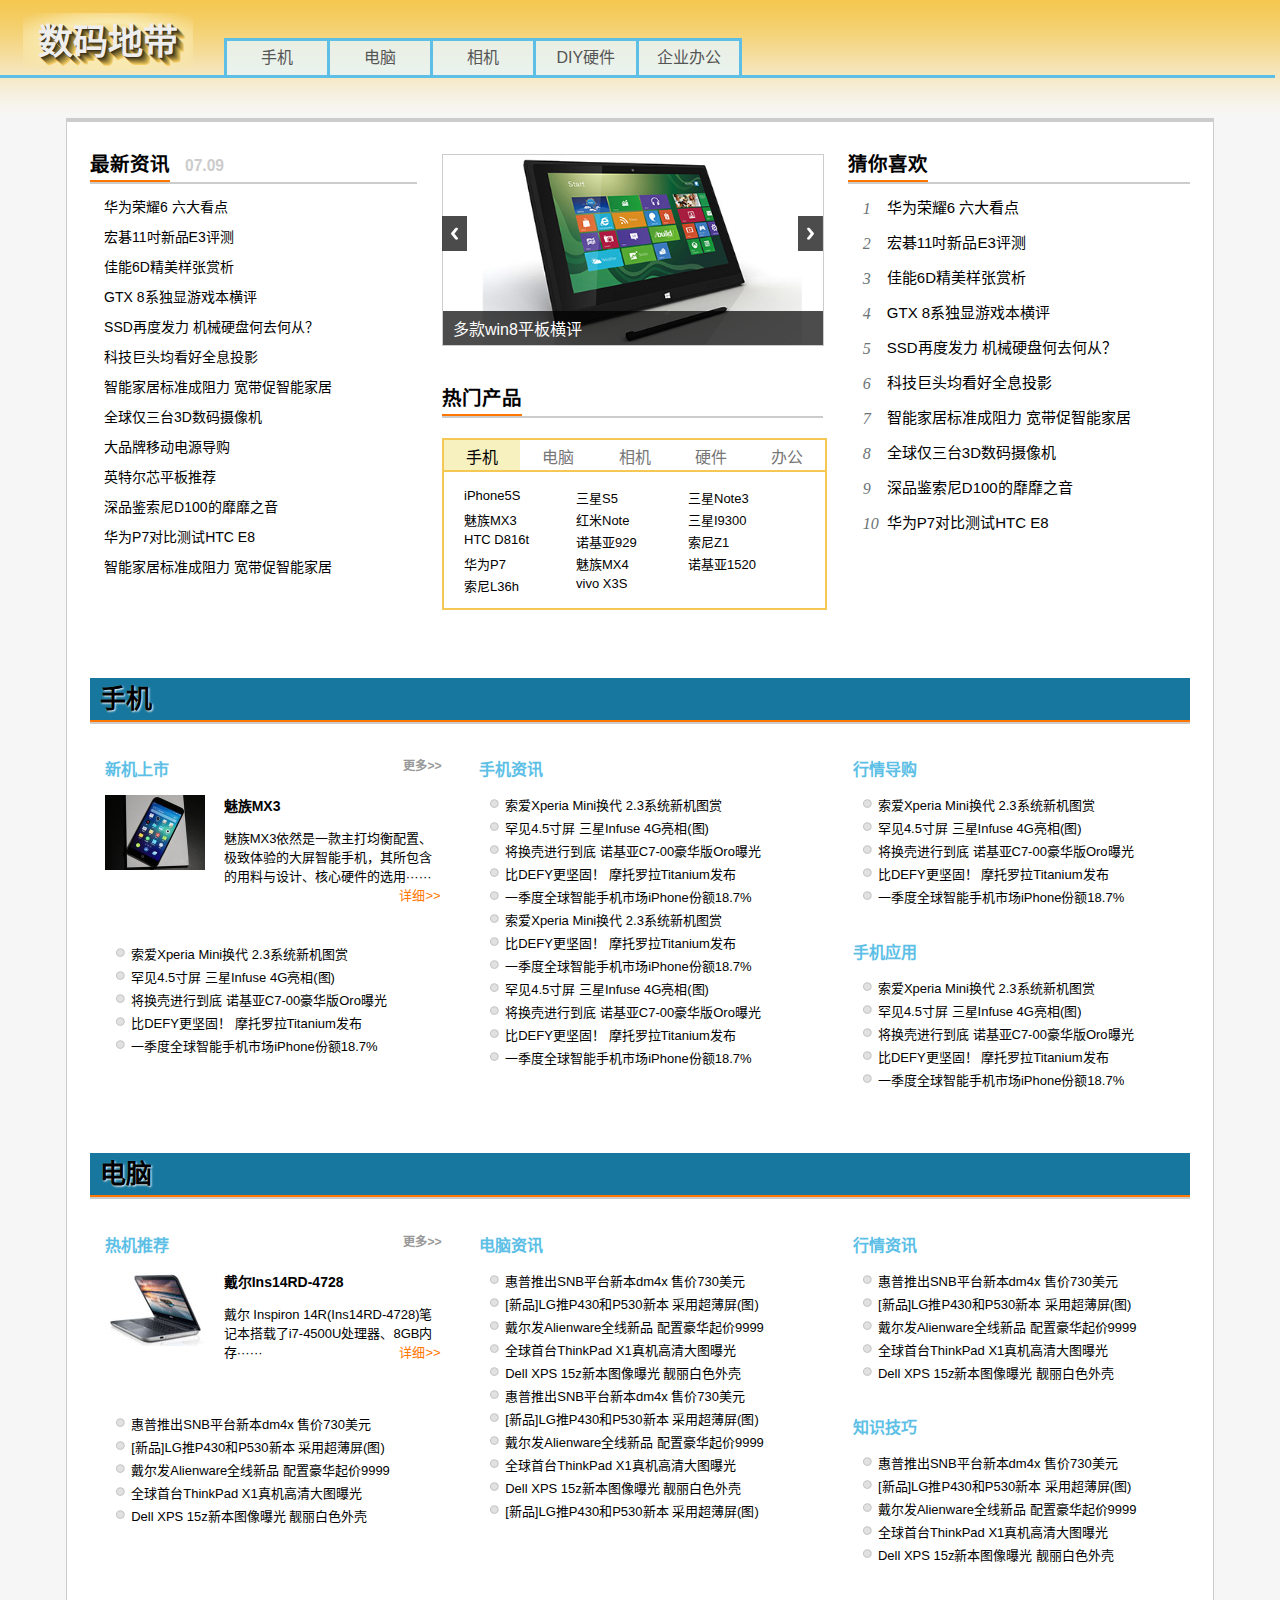
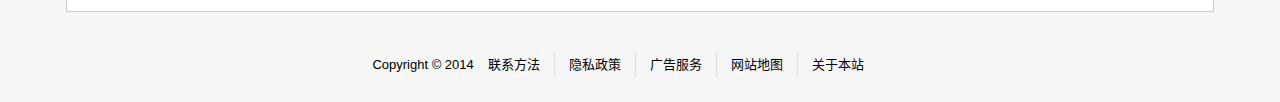
==== commit 10789cfa: "img update" ====
--- a/index.html
+++ b/index.html
@@ -465,7 +465,7 @@
           <div class="hot-pc">
             <h3><em>热机推荐</em><small>更多>></small></h3>
             <div class="hot-pc-detail clearfix">
-              <img src="assets/img/14r.jpg" alt="戴尔Ins14RD-4728" />
+              <img src="assets/img/ins14r.jpg" alt="戴尔Ins14RD-4728" />
               <div>
                 <h4>戴尔Ins14RD-4728</h4>
                 <p>戴尔 Inspiron 14R(Ins14RD-4728)笔记本搭载了i7-4500U处理器、8GB内存······<a href="#">详细>></a></p>
